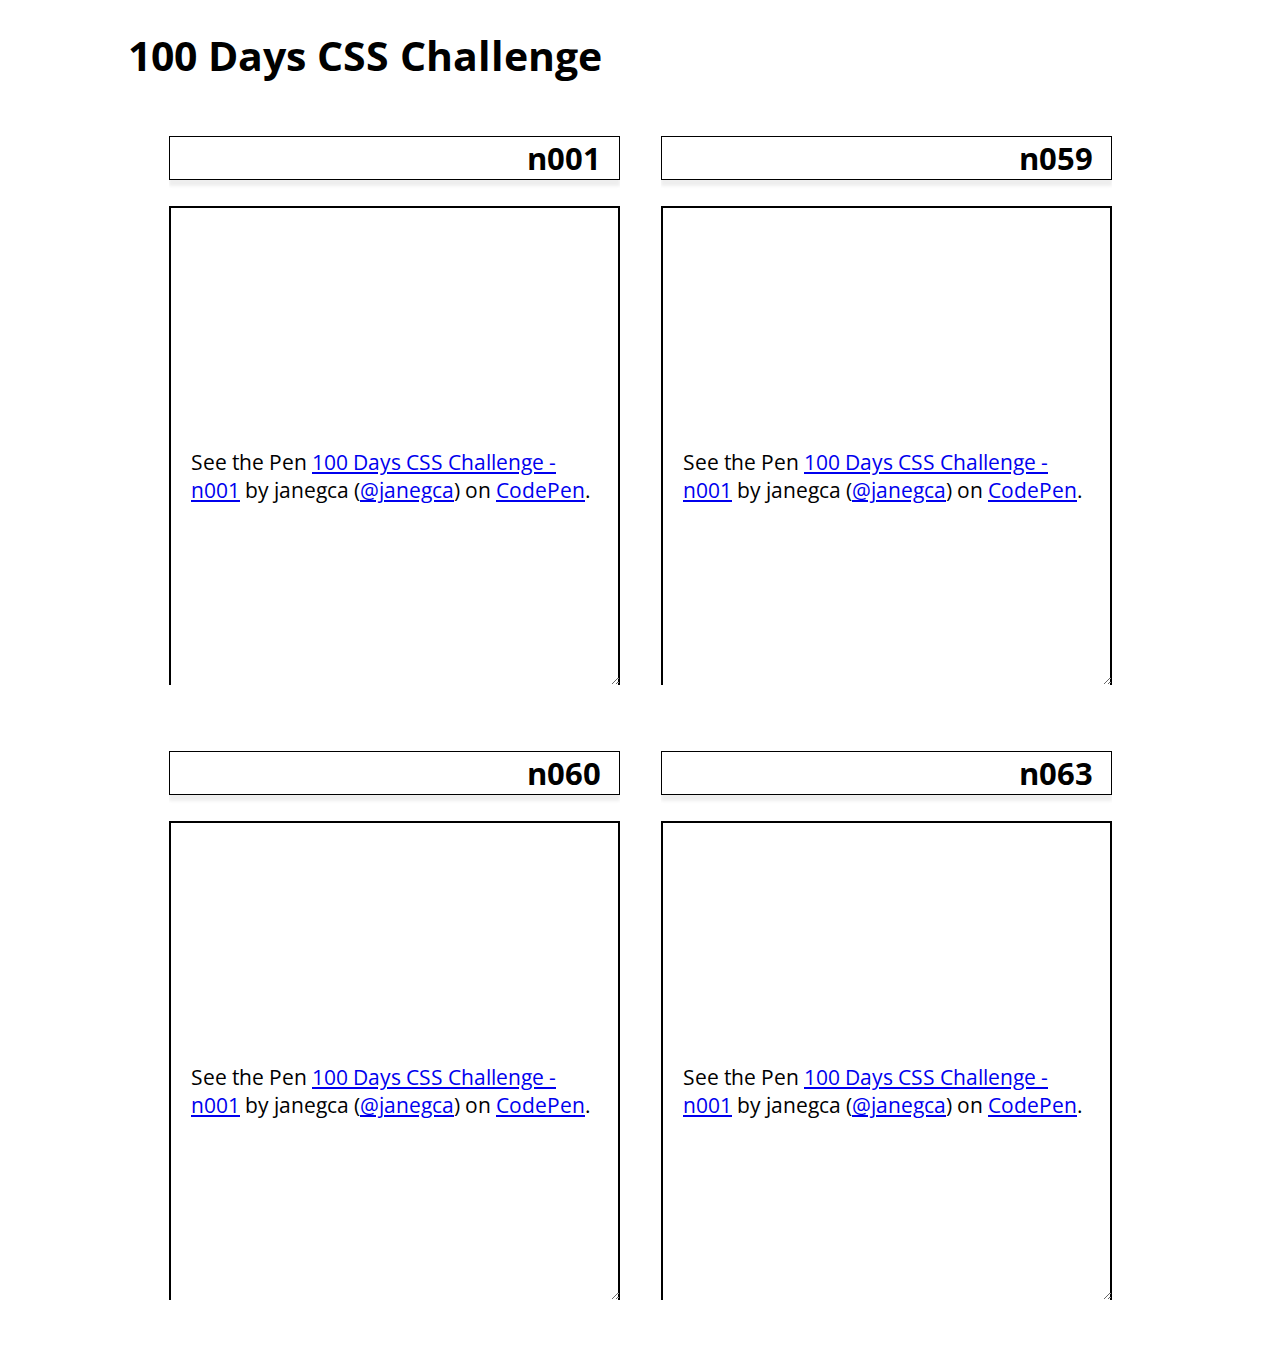
==== index.html @ fd650f7f "REFACTOR: re-organized source and docs" ====
<!DOCTYPE html>
<html lang="en">
  <head>
    <meta charset="UTF-8" />
    <meta http-equiv="X-UA-Compatible" content="IE=edge" />
    <meta name="viewport" content="width=device-width, initial-scale=1.0" />
    <link rel="preconnect" href="https://fonts.gstatic.com" />
    <link
      href="https://fonts.googleapis.com/css2?family=Open+Sans:wght@400;700&display=swap"
      rel="stylesheet"
    />
    <link rel="stylesheet" href="style.css" />
    <title>100 Days CSS Challenge</title>
  </head>
  <body>
    <h1>100 Days CSS Challenge</h1>
    <div class="wrapper">
      <!-- 001 -->
      <div class="cp_embed_wrapper">
        <h2>n001</h2>
        <p
          class="codepen"
          data-height="540px"
          data-theme-id="light"
          data-default-tab="result"
          data-user="janegca"
          data-slug-hash="YzpNPrO"
          style="
            height: 540px;
            box-sizing: border-box;
            display: flex;
            align-items: center;
            justify-content: center;
            border: 2px solid;
            margin: 1em 0;
            padding: 1em;
          "
          data-pen-title="100 Days CSS Challenge - n001"
        >
          <span
            >See the Pen
            <a href="https://codepen.io/janegca/pen/YzpNPrO">
              100 Days CSS Challenge - n001</a
            >
            by janegca (<a href="https://codepen.io/janegca">@janegca</a>) on
            <a href="https://codepen.io">CodePen</a>.</span
          >
        </p>
      </div>
      <!-- 059 -->
      <div class="cp_embed_wrapper">
        <h2>n059</h2>
        <p
          class="codepen"
          data-height="540px"
          data-theme-id="light"
          data-default-tab="result"
          data-user="janegca"
          data-slug-hash="zYoqyva"
          style="
            height: 540px;
            box-sizing: border-box;
            display: flex;
            align-items: center;
            justify-content: center;
            border: 2px solid;
            margin: 1em 0;
            padding: 1em;
          "
          data-pen-title="100 Days CSS Challenge - n059"
        >
          <span
            >See the Pen
            <a href="https://codepen.io/janegca/pen/zYoqyva">
              100 Days CSS Challenge - n001</a
            >
            by janegca (<a href="https://codepen.io/janegca">@janegca</a>) on
            <a href="https://codepen.io">CodePen</a>.</span
          >
        </p>
      </div>
      <!-- 060 -->
      <div class="cp_embed_wrapper">
        <h2>n060</h2>
        <p
          class="codepen"
          data-height="540px"
          data-theme-id="light"
          data-default-tab="result"
          data-user="janegca"
          data-slug-hash="WNoxoEg"
          style="
            height: 540px;
            box-sizing: border-box;
            display: flex;
            align-items: center;
            justify-content: center;
            border: 2px solid;
            margin: 1em 0;
            padding: 1em;
          "
          data-pen-title="100 Days CSS Challenge - n060"
        >
          <span
            >See the Pen
            <a href="https://codepen.io/janegca/pen/WNoxoEg">
              100 Days CSS Challenge - n001</a
            >
            by janegca (<a href="https://codepen.io/janegca">@janegca</a>) on
            <a href="https://codepen.io">CodePen</a>.</span
          >
        </p>
      </div>
      <!-- 063 -->
      <div class="cp_embed_wrapper">
        <h2>n063</h2>
        <p
          class="codepen"
          data-height="540px"
          data-theme-id="light"
          data-default-tab="result"
          data-user="janegca"
          data-slug-hash="YzppVyK"
          style="
            height: 540px;
            box-sizing: border-box;
            display: flex;
            align-items: center;
            justify-content: center;
            border: 2px solid;
            margin: 1em 0;
            padding: 1em;
          "
          data-pen-title="100 Days CSS Challenge - n063"
        >
          <span
            >See the Pen
            <a href="https://codepen.io/janegca/pen/YzppVyK">
              100 Days CSS Challenge - n001</a
            >
            by janegca (<a href="https://codepen.io/janegca">@janegca</a>) on
            <a href="https://codepen.io">CodePen</a>.</span
          >
        </p>
      </div>
    </div>
    <script
      async
      src="https://cpwebassets.codepen.io/assets/embed/ei.js"
    ></script>
  </body>
</html>
---- style.css ----
/* -- Custom Properties -- */
:root {
  --auto-grid-min-size: 20vmin;
}

/* -- Resets -- */
html {
  box-sizing: border-box;
  font-family: "Open Sans", sans-serif;
  font-size: calc(1rem + 0.5vmin);
  scroll-behavior: smooth;
}

*,
*::before,
*::after {
  box-sizing: inherit;
}

/* -- Utility classes -- */
.wrapper {
  display: flex;
  justify-content: center;
  align-items: center;
  flex-wrap: wrap;
  gap: 2rem;

  max-width: 90%;
  margin: 0 auto 3rem;

  padding: 0 5vmin;
}

/* -- Styling -- */
body {
  margin: 0;
}

h1 {
  margin-left: 10%;
}

.cp_embed_wrapper {
  position: relative;
  /* required for resize to work */
  overflow: hidden;

  /* make resizeble! */
  resize: both;

  /* required to see the handle */
  background: white;
  padding-bottom: 10px;

  /* default height */
  height: 28rem;
  width: 22rem;
}

.cp_embed_wrapper h2 {
  text-align: right;
  padding-right: 1ch;
  border: 1px solid black;
  box-shadow: 0 0.2em 0.1em #eee;
}
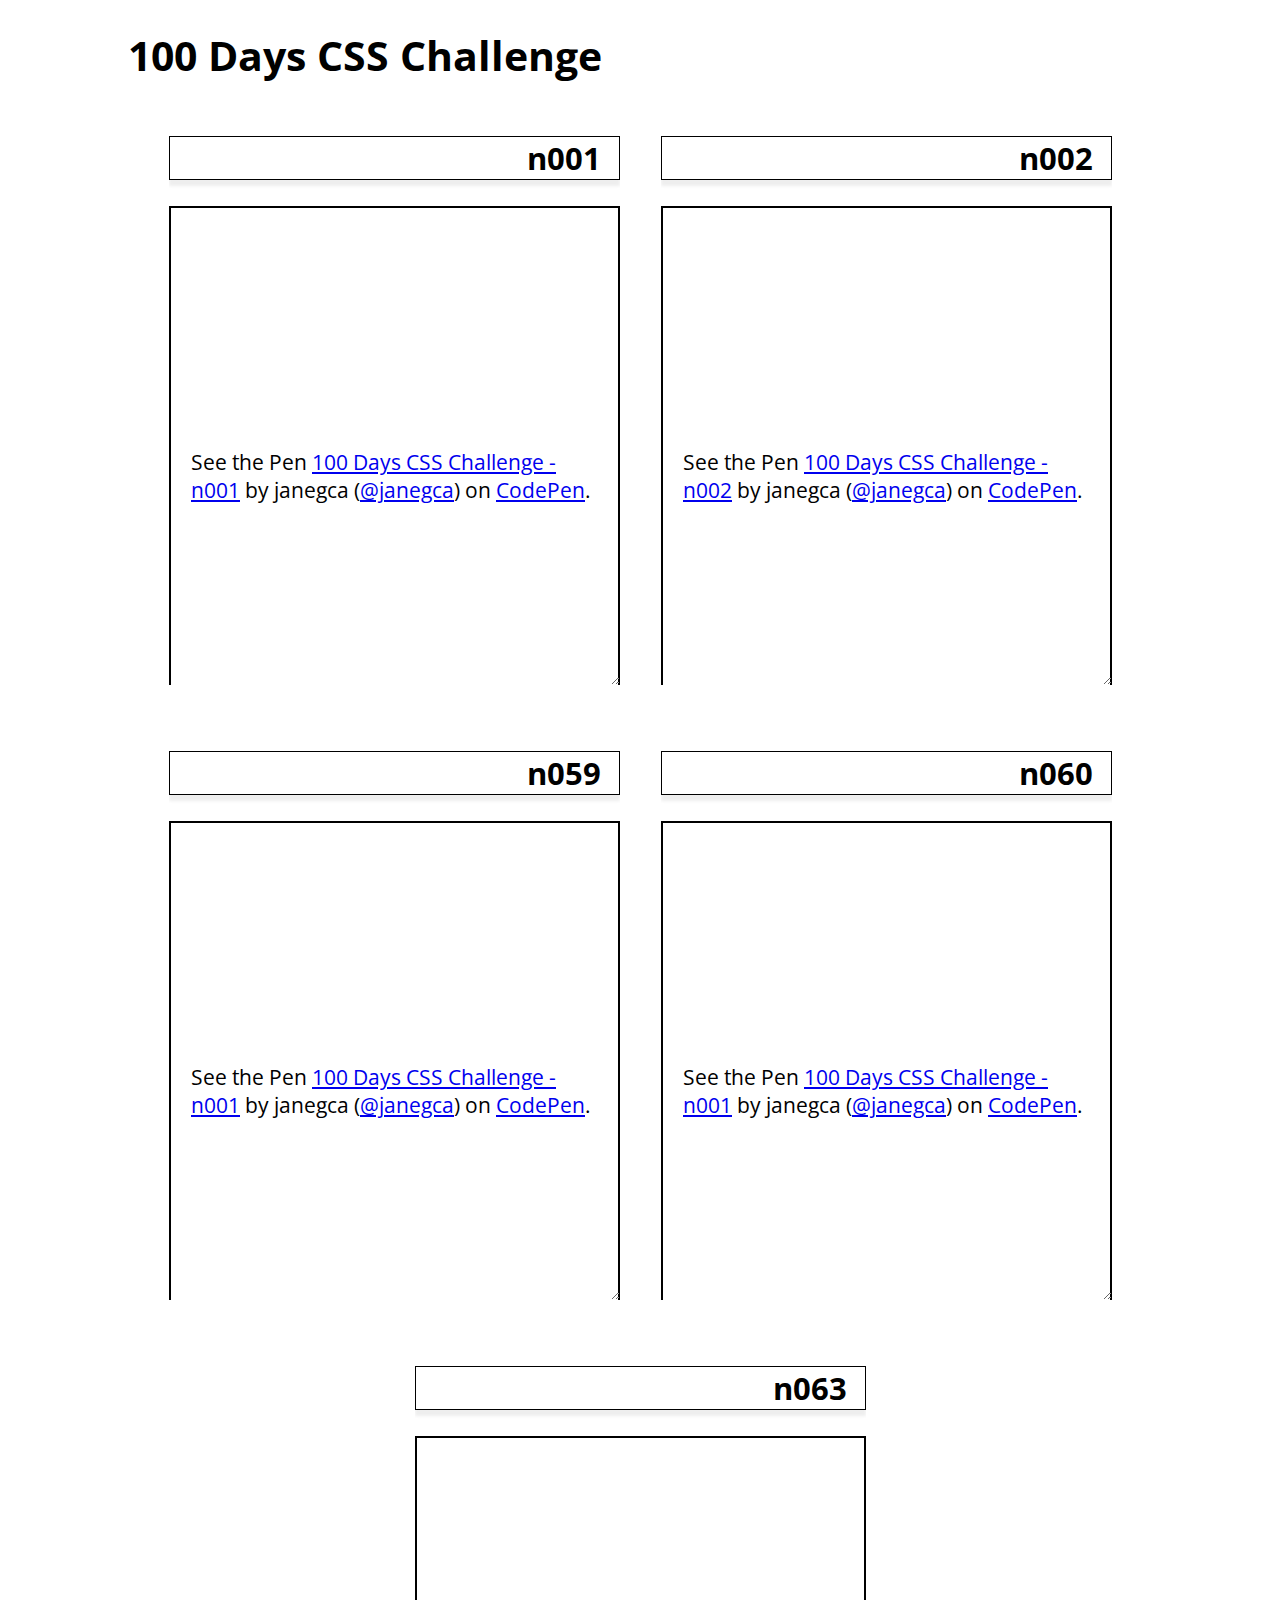
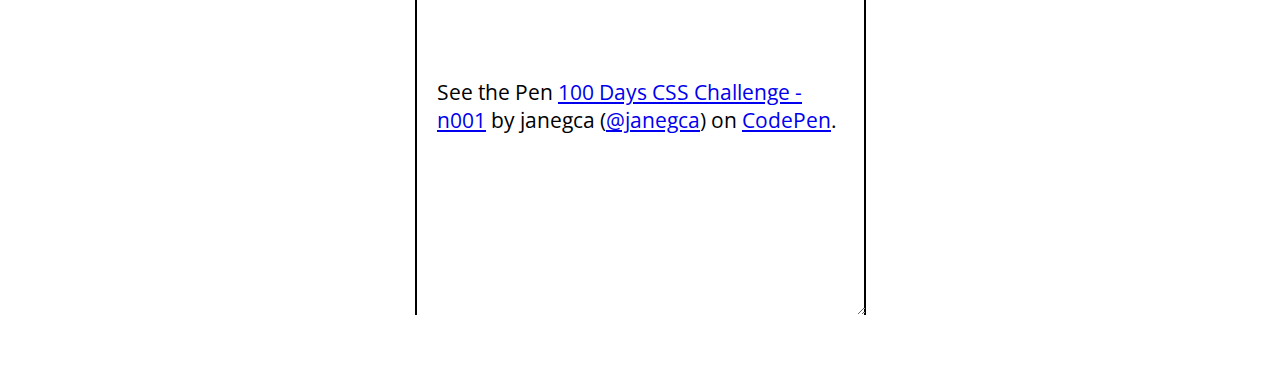
==== commit 1df09a2c: "STYLE, DOCS: finished challenge n002" ====
--- a/index.html
+++ b/index.html
@@ -41,6 +41,38 @@
             >See the Pen
             <a href="https://codepen.io/janegca/pen/YzpNPrO">
               100 Days CSS Challenge - n001</a
+            >
+            by janegca (<a href="https://codepen.io/janegca">@janegca</a>) on
+            <a href="https://codepen.io">CodePen</a>.</span
+          >
+        </p>
+      </div>
+      <!-- 002 -->
+      <div class="cp_embed_wrapper">
+        <h2>n002</h2>
+        <p
+          class="codepen"
+          data-height="540px"
+          data-theme-id="light"
+          data-default-tab="result"
+          data-user="janegca"
+          data-slug-hash="qBRBOGJ"
+          style="
+            height: 540px;
+            box-sizing: border-box;
+            display: flex;
+            align-items: center;
+            justify-content: center;
+            border: 2px solid;
+            margin: 1em 0;
+            padding: 1em;
+          "
+          data-pen-title="100 Days CSS Challenge - n002"
+        >
+          <span
+            >See the Pen
+            <a href="https://codepen.io/janegca/pen/qBRBOGJ">
+              100 Days CSS Challenge - n002</a
             >
             by janegca (<a href="https://codepen.io/janegca">@janegca</a>) on
             <a href="https://codepen.io">CodePen</a>.</span
